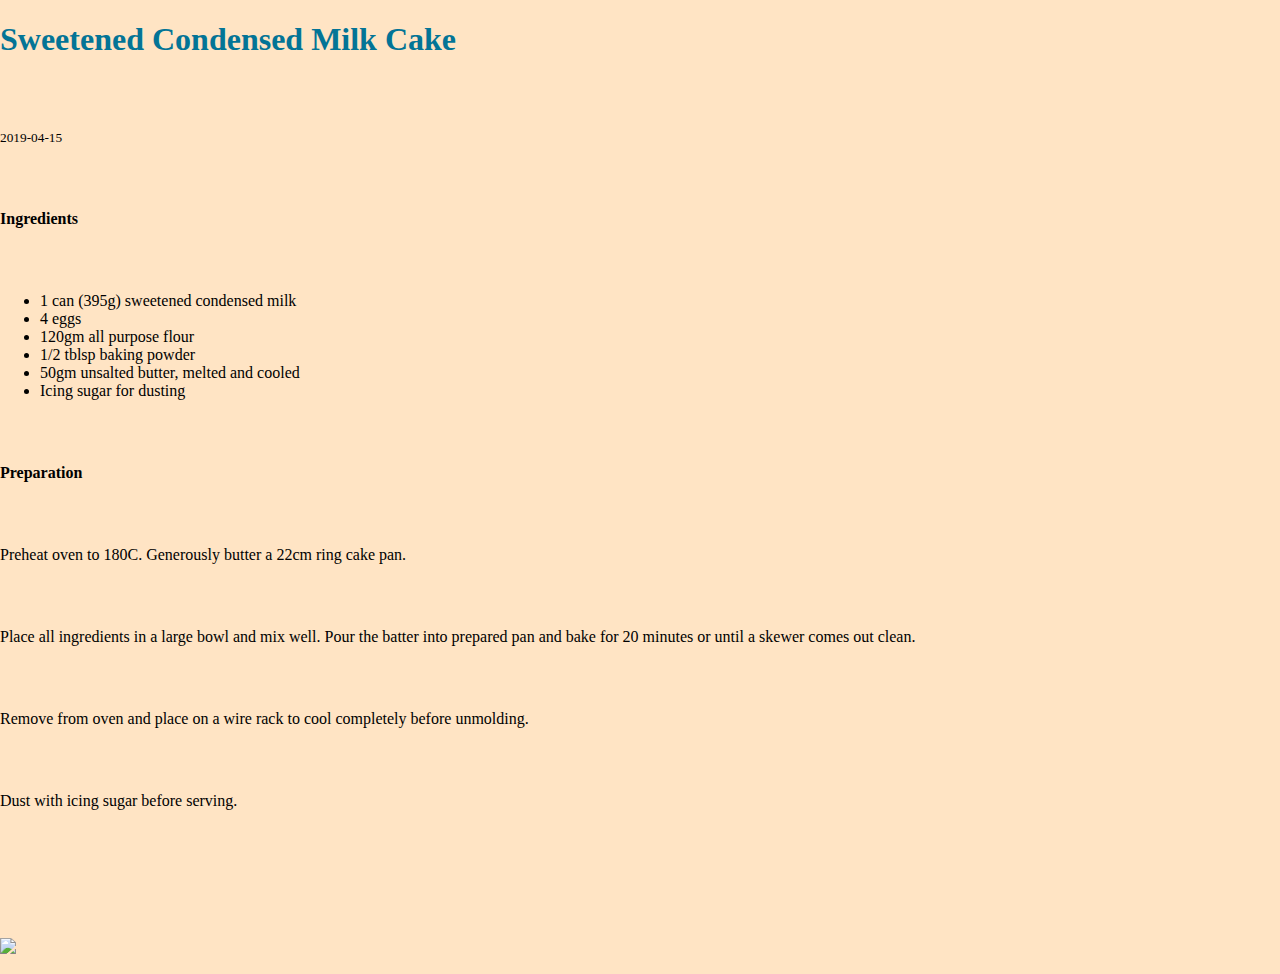
==== posts/condensed-milk-cake.html @ f5ddb265 "lagaði allt" ====
<!DOCTYPE html>

<html lang="en">
<head>
    <meta charset="UTF-8">
    <meta name="viewport" content="width=device-width, initial-scale=1.0">
    <meta http-equiv="X-UA-Compatible" content="ie=edge">
    <!--link rel="stylesheet" href="https://cdn.jsdelivr.net/npm/picnic@6.5.0/picnic.min.css"-->
    <link rel="stylesheet" href="../css/styles.min.css">

    <title>My Recipes</title>
</head>
<body class="container">
    
     
<div class="col-2">
    <h1>Sweetened Condensed Milk Cake</h1>
    <article class="col-2">
        <p>
            <small>2019-04-15</small>
            <p><strong>Ingredients</strong></p>

<ul>
<li>1 can (395g) sweetened condensed milk</li>
<li>4 eggs</li>
<li>120gm all purpose flour</li>
<li>1/2 tblsp baking powder</li>
<li>50gm unsalted butter, melted and cooled</li>
<li>Icing sugar for dusting</li>
</ul>

<p><strong>Preparation</strong></p>

<p>Preheat oven to 180C. Generously butter a 22cm ring cake pan.</p>

<p>Place all ingredients in a large bowl and mix well. Pour the batter into prepared pan and bake for 20 minutes or until a skewer comes out clean. </p>

<p>Remove from oven and place on a wire rack to cool completely before unmolding.</p>

<p>Dust with icing sugar before serving.</p>

        </p>
        <p>
            <img src="../img/">
        </p>
    </article>

    

</body>
</html>
---- css/styles.min.css ----
.container{max-width:80em;margin:0 auto}.col3{display:-ms-grid;display:grid;-ms-grid-columns:1fr;grid-template-columns:1fr;grid-gap:2em}.col2{display:-ms-grid;display:grid;-ms-grid-columns:1fr;grid-template-columns:1fr;grid-gap:2em}@media screen and (min-width: 60em){.col-3{display:-ms-grid;display:grid;grid-gap:2em;-ms-grid-columns:1fr 1fr 1fr;grid-template-columns:1fr 1fr 1fr}.col-2{display:-ms-grid;display:grid;-ms-grid-columns:1fr 1fr;grid-template-columns:1fr 1fr;grid-gap:2em}}@media screen and (min-width: 37.5em){.col-3{display:-ms-grid;display:grid;grid-gap:2em;-ms-grid-columns:1fr 1fr;grid-template-columns:1fr 1fr}.col-2{display:-ms-grid;display:grid;-ms-grid-columns:1fr;grid-template-columns:1fr;grid-gap:2em}}body{background-color:bisque;font-family:"Merriweather",serif}h1,h2,h3{color:#037496}img{max-width:100%;height:auto}.mybutton{background:#f7786b;font-size:0.75em}
/*# sourceMappingURL=styles.min.css.map */
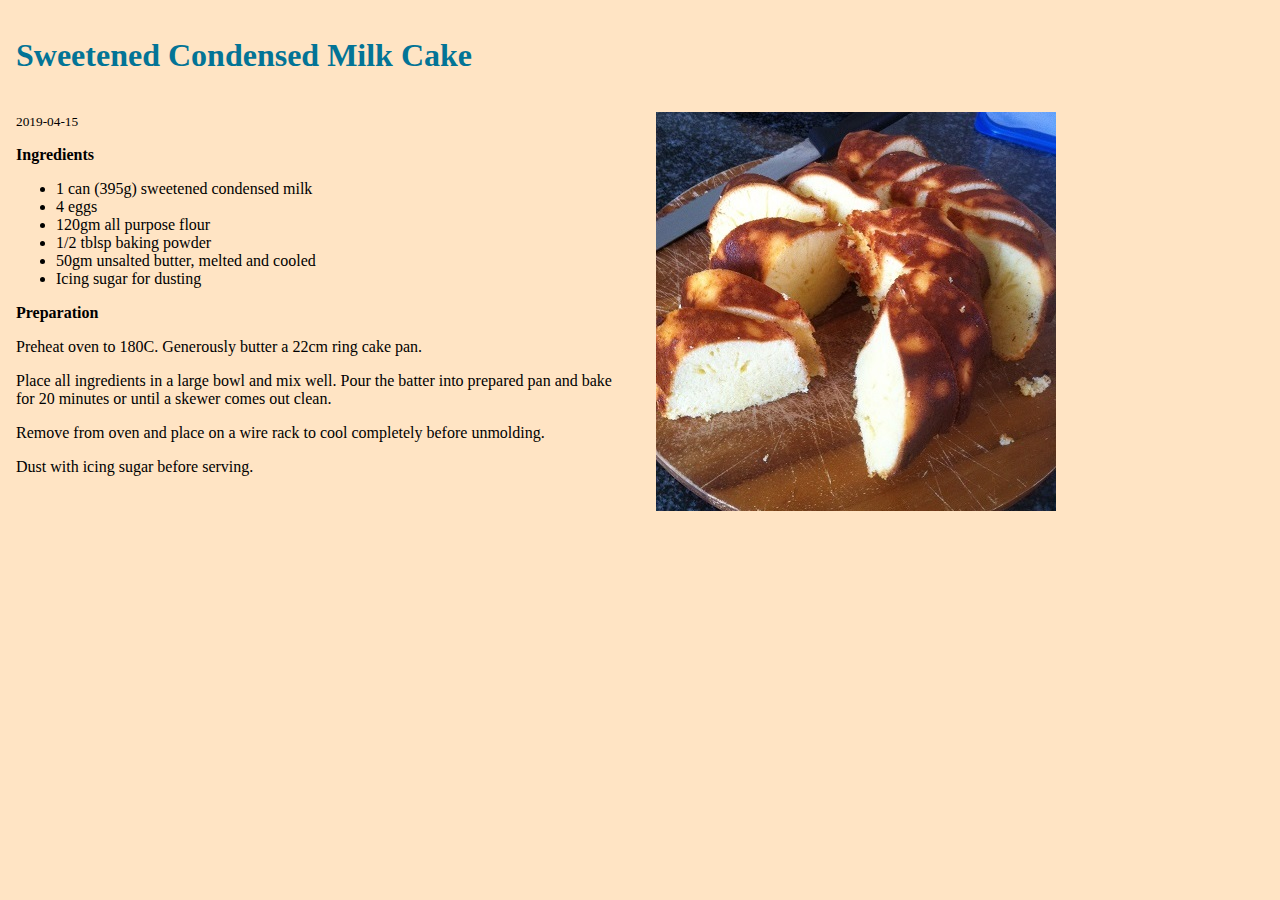
==== commit 3e478bf0: "O.k." ====
--- a/posts/condensed-milk-cake.html
+++ b/posts/condensed-milk-cake.html
@@ -13,9 +13,9 @@
 <body class="container">
     
      
+<h1>Sweetened Condensed Milk Cake</h1>
 <div class="col-2">
-    <h1>Sweetened Condensed Milk Cake</h1>
-    <article class="col-2">
+    <article class = "allskonar">
         <p>
             <small>2019-04-15</small>
             <p><strong>Ingredients</strong></p>
@@ -40,10 +40,10 @@
 <p>Dust with icing sugar before serving.</p>
 
         </p>
-        <p>
-            <img src="../img/">
+    </article>
+        <p class = "mynd">
+            <img src="../img/cond-milk-cake.jpg">
         </p>
-    </article>
 
     
 
--- a/css/styles.min.css
+++ b/css/styles.min.css
@@ -1,2 +1,2 @@
-.container{max-width:80em;margin:0 auto}.col3{display:-ms-grid;display:grid;-ms-grid-columns:1fr;grid-template-columns:1fr;grid-gap:2em}.col2{display:-ms-grid;display:grid;-ms-grid-columns:1fr;grid-template-columns:1fr;grid-gap:2em}@media screen and (min-width: 60em){.col-3{display:-ms-grid;display:grid;grid-gap:2em;-ms-grid-columns:1fr 1fr 1fr;grid-template-columns:1fr 1fr 1fr}.col-2{display:-ms-grid;display:grid;-ms-grid-columns:1fr 1fr;grid-template-columns:1fr 1fr;grid-gap:2em}}@media screen and (min-width: 37.5em){.col-3{display:-ms-grid;display:grid;grid-gap:2em;-ms-grid-columns:1fr 1fr;grid-template-columns:1fr 1fr}.col-2{display:-ms-grid;display:grid;-ms-grid-columns:1fr;grid-template-columns:1fr;grid-gap:2em}}body{background-color:bisque;font-family:"Merriweather",serif}h1,h2,h3{color:#037496}img{max-width:100%;height:auto}.mybutton{background:#f7786b;font-size:0.75em}
+body{background-color:bisque;font-family:"Merriweather",serif}h1,h2,h3{color:#037496}img{max-width:100%;height:auto}.mybutton{background:#f7786b;font-size:0.75em}.container{max-width:80em;margin:0 auto;padding:1em}.col3{display:-ms-grid;display:grid;-ms-grid-columns:1fr;grid-template-columns:1fr;grid-gap:2em}.col2{display:-ms-grid;display:grid;-ms-grid-columns:1fr;grid-template-columns:1fr;grid-gap:2em}@media screen and (min-width: 37.5em){.col-3{display:-ms-grid;display:grid;grid-gap:2em;-ms-grid-columns:1fr 1fr;grid-template-columns:1fr 1fr}.col-2{display:-ms-grid;display:grid;-ms-grid-columns:1fr;grid-template-columns:1fr;grid-gap:2em}}@media screen and (min-width: 60em){.col-3{display:-ms-grid;display:grid;grid-gap:2em;-ms-grid-columns:1fr 1fr 1fr;grid-template-columns:1fr 1fr 1fr}.col-2{display:-ms-grid;display:grid;-ms-grid-columns:1fr 1fr;grid-template-columns:1fr 1fr;grid-gap:2em}}
 /*# sourceMappingURL=styles.min.css.map */